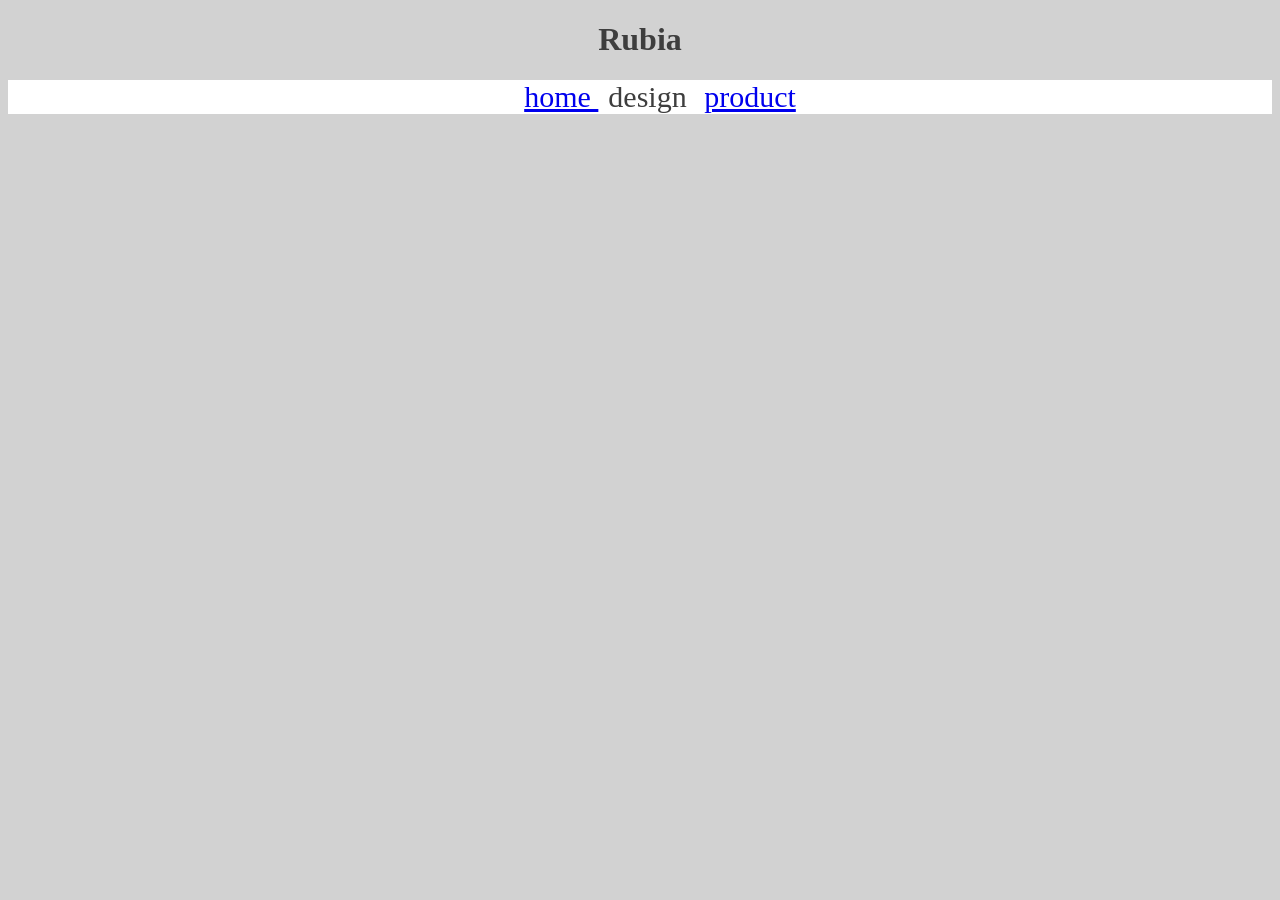
==== design.html @ 98de91da "Add files via upload" ====
<!doctype html>

<html>
    <head>
        <meta charset="utf-8">

        <title>Rubia</title>

        <!-- Load external CSS styles -->
        <link rel="stylesheet" href="styles.css">

    </head>

    <body>

        <h1>Rubia</h1>

        <ul> 
            <li>  <a href = "index.html"> home </a> </li>
            <li> design </li>
            <li>  <a href = "product.html"> product </a> </li>
        </ul>

                  <!-- Load external JavaScript -->
        <script src="scripts.js"></script>
        
    </body> 

</html>
---- styles.css ----
/* Place your CSS styles in this file */

h1 {
    text-align: center;
  font-family: times new roman;
  font-weight: bold;
  font-style: normal;
  color: rgb(62, 62, 62);
}
ul { 
  color: rgb(62, 62, 62);
  list-style-type: none;
  background-color: rgb(255, 255, 255);
  text-align: center;
}
li {
  display: inline;
  padding: 5px;
  font-size: 30px;
}
p {
  font-family: 'Times New Roman', Times, serif;
  font-size: medium;
  color: rgb(62, 62, 62);
  text-align: center;
}
body{
    background-color: rgb(210, 210, 210);;
}
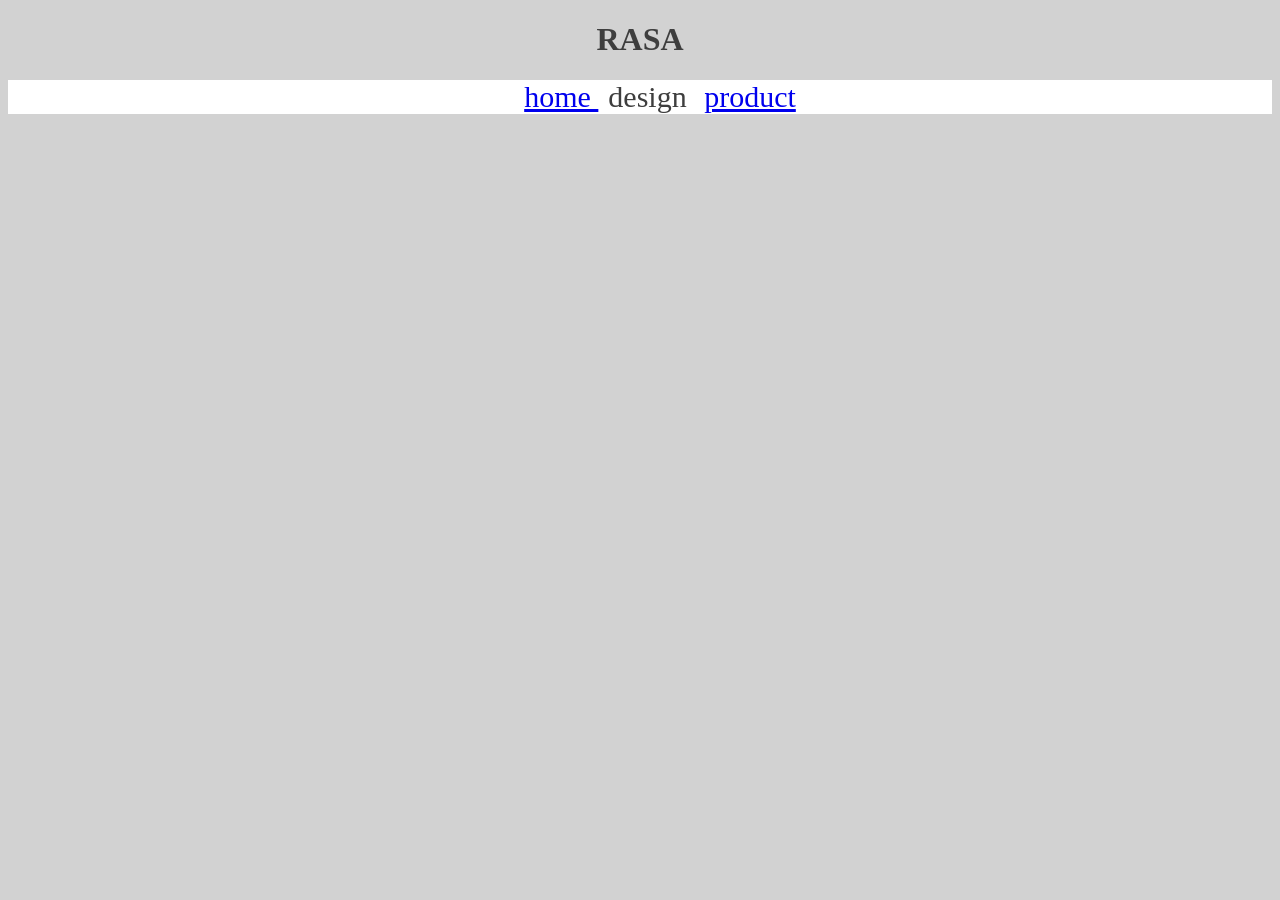
==== commit 0e6b7b2d: "Update design.html" ====
--- a/design.html
+++ b/design.html
@@ -4,7 +4,7 @@
     <head>
         <meta charset="utf-8">
 
-        <title>Rubia</title>
+        <title>RASA</title>
 
         <!-- Load external CSS styles -->
         <link rel="stylesheet" href="styles.css">
@@ -13,7 +13,7 @@
 
     <body>
 
-        <h1>Rubia</h1>
+        <h1>RASA</h1>
 
         <ul> 
             <li>  <a href = "index.html"> home </a> </li>
@@ -26,4 +26,4 @@
         
     </body> 
 
-</html>+</html>
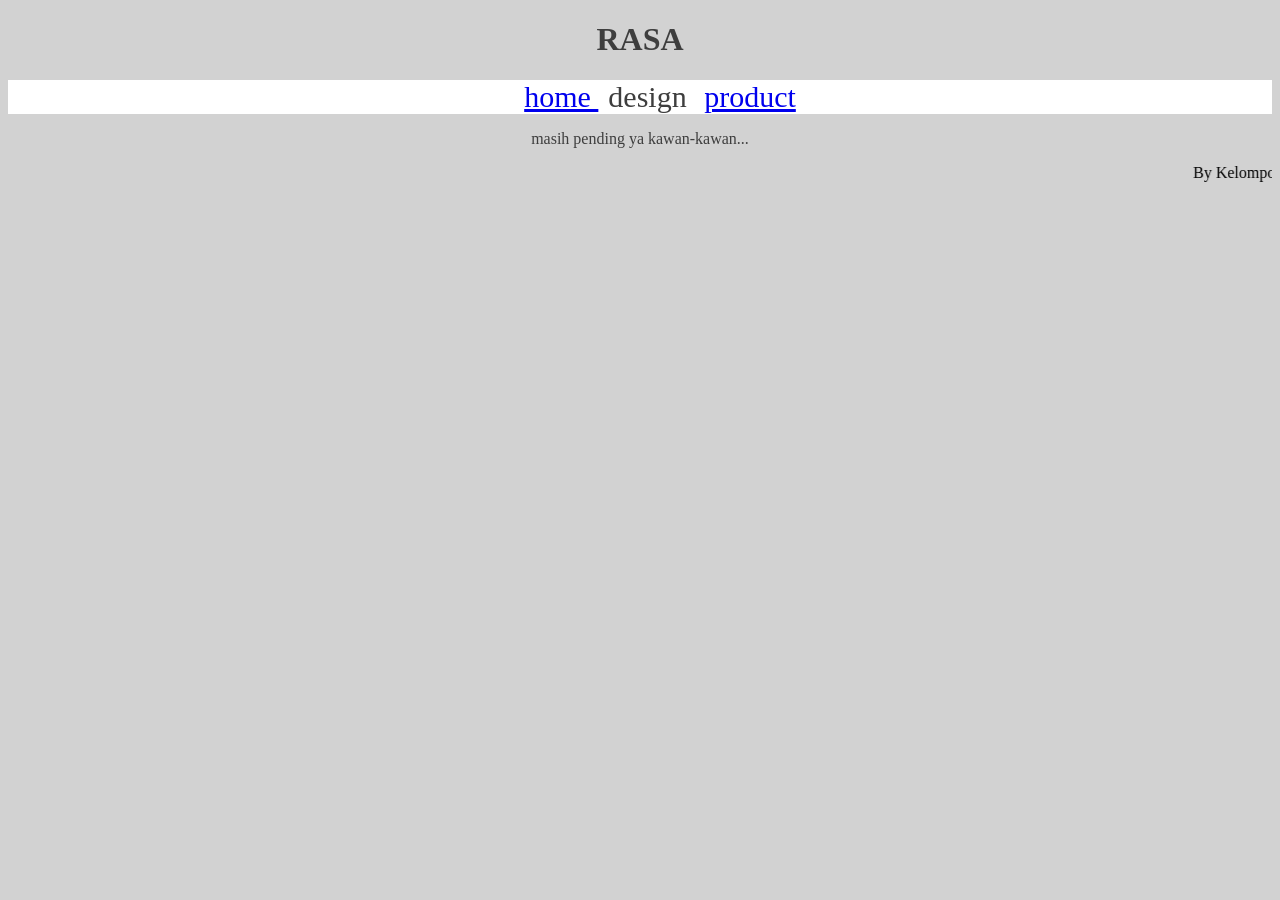
==== commit 0afb0dea: "Update design.html" ====
--- a/design.html
+++ b/design.html
@@ -21,6 +21,12 @@
             <li>  <a href = "product.html"> product </a> </li>
         </ul>
 
+         <p>
+            masih pending ya kawan-kawan...
+        </p>
+
+      <marquee> By Kelompok 5 </marquee>
+
                   <!-- Load external JavaScript -->
         <script src="scripts.js"></script>
         
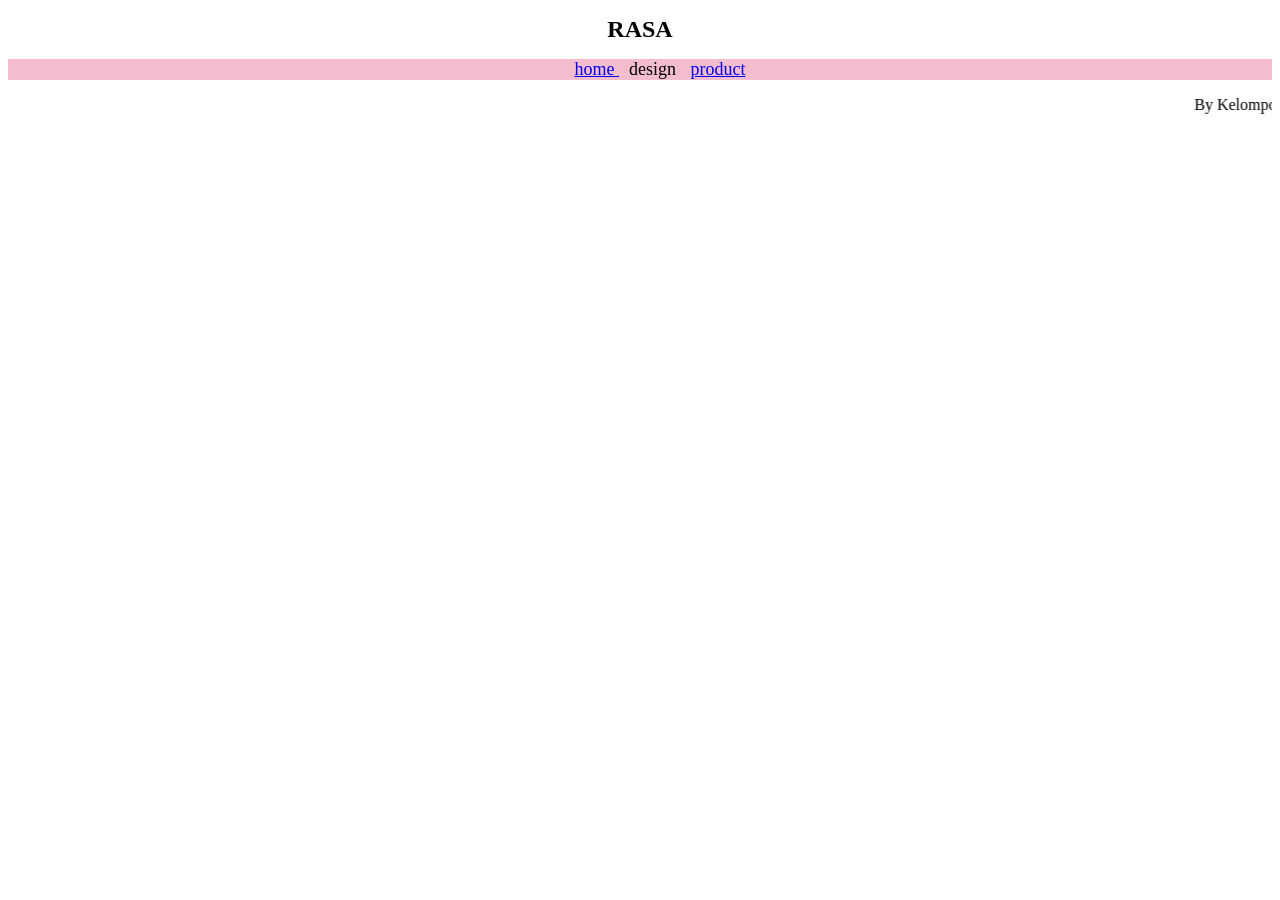
==== commit 837c63b7: "Update design.html" ====
--- a/design.html
+++ b/design.html
@@ -21,9 +21,7 @@
             <li>  <a href = "product.html"> product </a> </li>
         </ul>
 
-         <p>
-            masih pending ya kawan-kawan...
-        </p>
+    
 
       <marquee> By Kelompok 5 </marquee>
 
--- a/styles.css
+++ b/styles.css
@@ -5,25 +5,26 @@
   font-family: times new roman;
   font-weight: bold;
   font-style: normal;
-  color: rgb(62, 62, 62);
+    font-size: x-large;
+  color: rgb(0, 0, 0);
 }
 ul { 
-  color: rgb(62, 62, 62);
+  color: rgb(0, 0, 0);
   list-style-type: none;
-  background-color: rgb(255, 255, 255);
+  background-color: rgb(243, 189, 205);
   text-align: center;
 }
 li {
   display: inline;
   padding: 5px;
-  font-size: 30px;
+  font-size: large;
 }
 p {
   font-family: 'Times New Roman', Times, serif;
-  font-size: medium;
-  color: rgb(62, 62, 62);
+  font-size: large;
+  color: rgb(0, 0, 0);
   text-align: center;
 }
 body{
-    background-color: rgb(210, 210, 210);;
-}+    background-color: rgb(255, 255, 255);;
+}
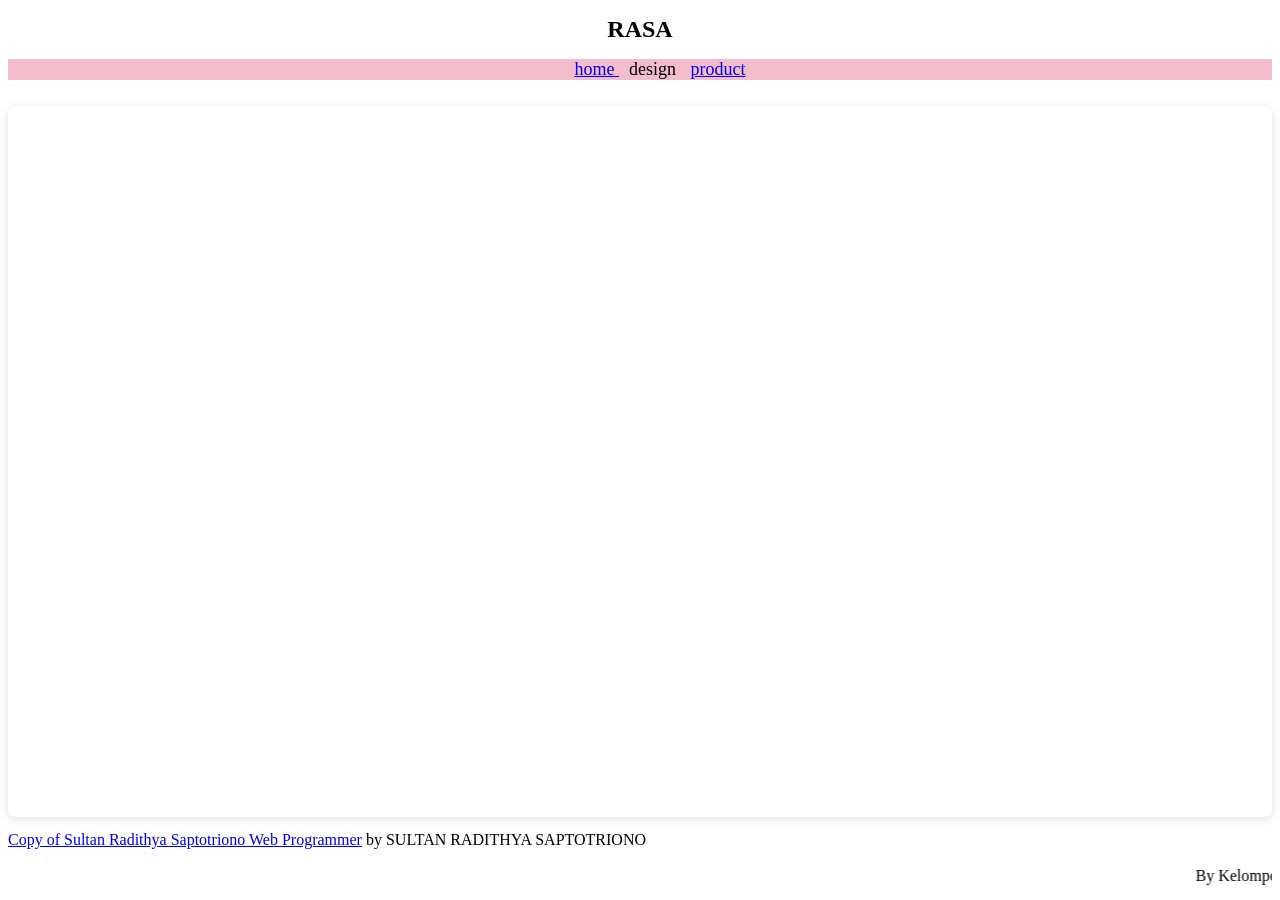
==== commit e2bca24e: "Update design.html" ====
--- a/design.html
+++ b/design.html
@@ -21,6 +21,17 @@
             <li>  <a href = "product.html"> product </a> </li>
         </ul>
 
+        <p>
+            <div style="position: relative; width: 100%; height: 0; padding-top: 56.2500%;
+ padding-bottom: 0; box-shadow: 0 2px 8px 0 rgba(63,69,81,0.16); margin-top: 1.6em; margin-bottom: 0.9em; overflow: hidden;
+ border-radius: 8px; will-change: transform;">
+  <iframe loading="lazy" style="position: absolute; width: 100%; height: 100%; top: 0; left: 0; border: none; padding: 0;margin: 0;"
+    src="https://www.canva.com/design/DAHLez4Erjk/QN1N1ygGAo5qABQOKg7ENg/view?embed" allowfullscreen="allowfullscreen" allow="fullscreen">
+  </iframe>
+</div>
+<a href="https:&#x2F;&#x2F;www.canva.com&#x2F;design&#x2F;DAHLez4Erjk&#x2F;QN1N1ygGAo5qABQOKg7ENg&#x2F;view?utm_content=DAHLez4Erjk&amp;utm_campaign=designshare&amp;utm_medium=embeds&amp;utm_source=link" target="_blank" rel="noopener">Copy of Sultan Radithya Saptotriono Web Programmer</a> by SULTAN RADITHYA SAPTOTRIONO
+        </p>
+
     
 
       <marquee> By Kelompok 5 </marquee>
--- a/styles.css
+++ b/styles.css
@@ -19,12 +19,12 @@
   padding: 5px;
   font-size: large;
 }
-p {
-  font-family: 'Times New Roman', Times, serif;
-  font-size: large;
-  color: rgb(0, 0, 0);
-  text-align: center;
-}
+p  {  
+    font-family: 'Times New Roman', Times, serif; 
+    font-size: large; 
+    color: rgb(0, 0, 0); 
+    font-size: 100 px; 
+    text-align: center; }
 body{
     background-color: rgb(255, 255, 255);;
 }
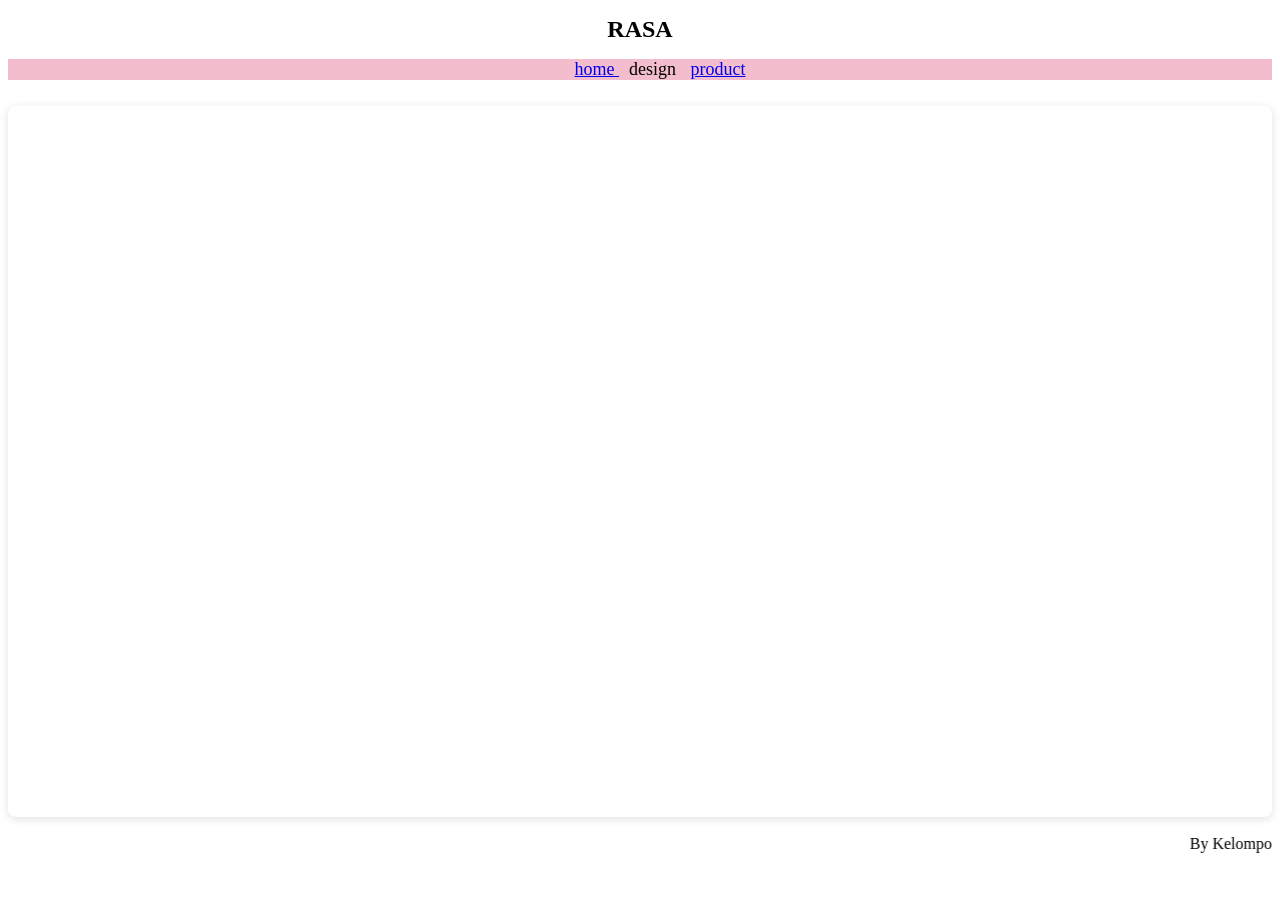
==== commit 620e4167: "Update design.html" ====
--- a/design.html
+++ b/design.html
@@ -29,7 +29,6 @@
     src="https://www.canva.com/design/DAHLez4Erjk/QN1N1ygGAo5qABQOKg7ENg/view?embed" allowfullscreen="allowfullscreen" allow="fullscreen">
   </iframe>
 </div>
-<a href="https:&#x2F;&#x2F;www.canva.com&#x2F;design&#x2F;DAHLez4Erjk&#x2F;QN1N1ygGAo5qABQOKg7ENg&#x2F;view?utm_content=DAHLez4Erjk&amp;utm_campaign=designshare&amp;utm_medium=embeds&amp;utm_source=link" target="_blank" rel="noopener">Copy of Sultan Radithya Saptotriono Web Programmer</a> by SULTAN RADITHYA SAPTOTRIONO
         </p>
 
     
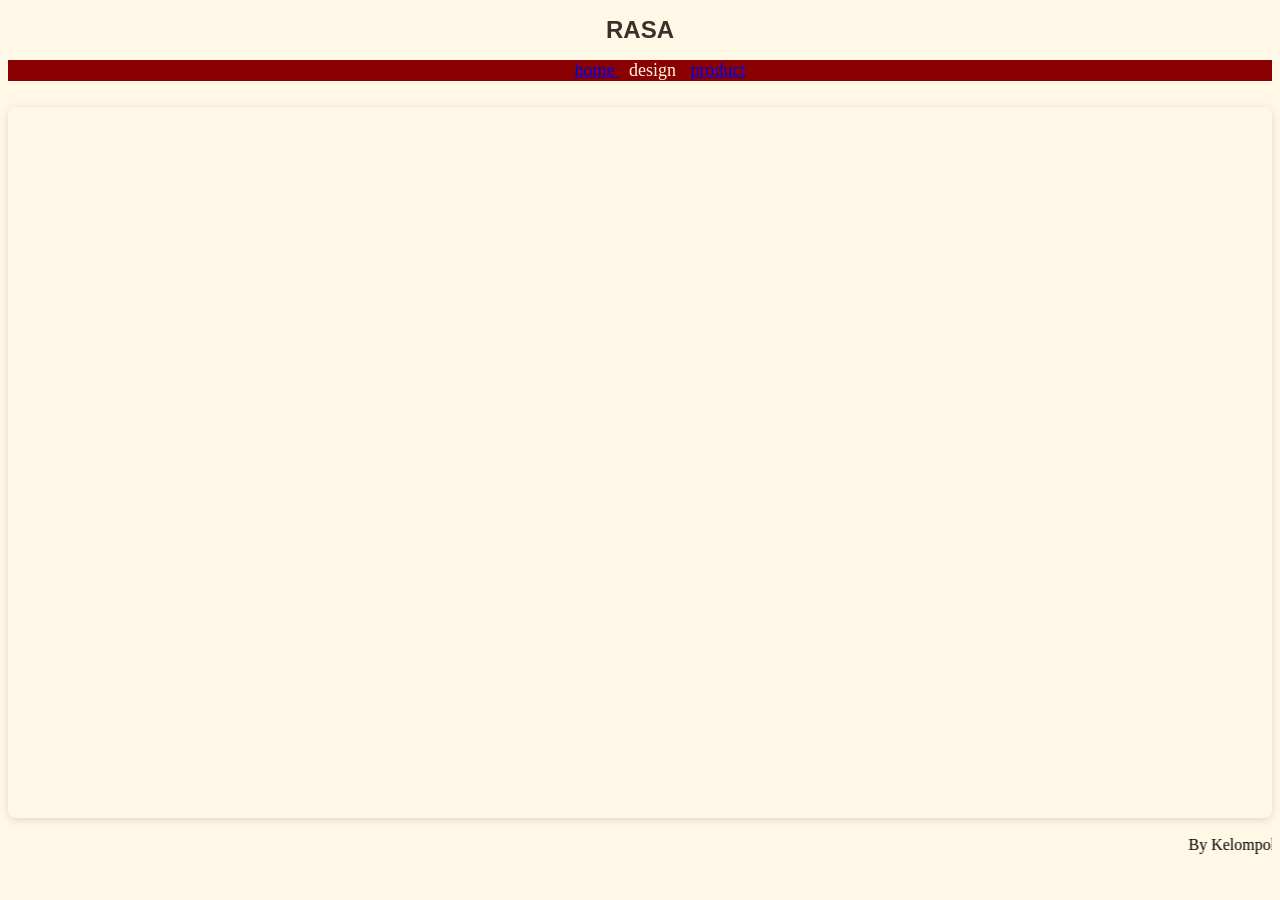
==== commit 2eb7ccdf: "Update product link to local server address" ====
--- a/design.html
+++ b/design.html
@@ -18,7 +18,7 @@
         <ul> 
             <li>  <a href = "index.html"> home </a> </li>
             <li> design </li>
-            <li>  <a href = "product.html"> product </a> </li>
+            <li> <a href = " http://127.0.0.1:5000" > product </a> </li>
         </ul>
 
         <p>
--- a/styles.css
+++ b/styles.css
@@ -2,29 +2,30 @@
 
 h1 {
     text-align: center;
-  font-family: times new roman;
+  font-family: Arial, Helvetica, sans-serif;
   font-weight: bold;
   font-style: normal;
     font-size: x-large;
-  color: rgb(0, 0, 0);
+  color: rgb(57, 48, 41);
 }
 ul { 
   color: rgb(0, 0, 0);
   list-style-type: none;
-  background-color: rgb(243, 189, 205);
+  background-color: rgb(139, 1, 1);
   text-align: center;
 }
 li {
   display: inline;
   padding: 5px;
   font-size: large;
+    color: rgb(255, 248, 230);
 }
 p  {  
-    font-family: 'Times New Roman', Times, serif; 
+    font-family: Arial, Helvetica, sans-seri; 
     font-size: large; 
-    color: rgb(0, 0, 0); 
+    color: rgb(57, 48, 41); 
     font-size: 100 px; 
     text-align: center; }
 body{
-    background-color: rgb(255, 255, 255);;
+    background-color: rgb(255, 248, 230);;
 }
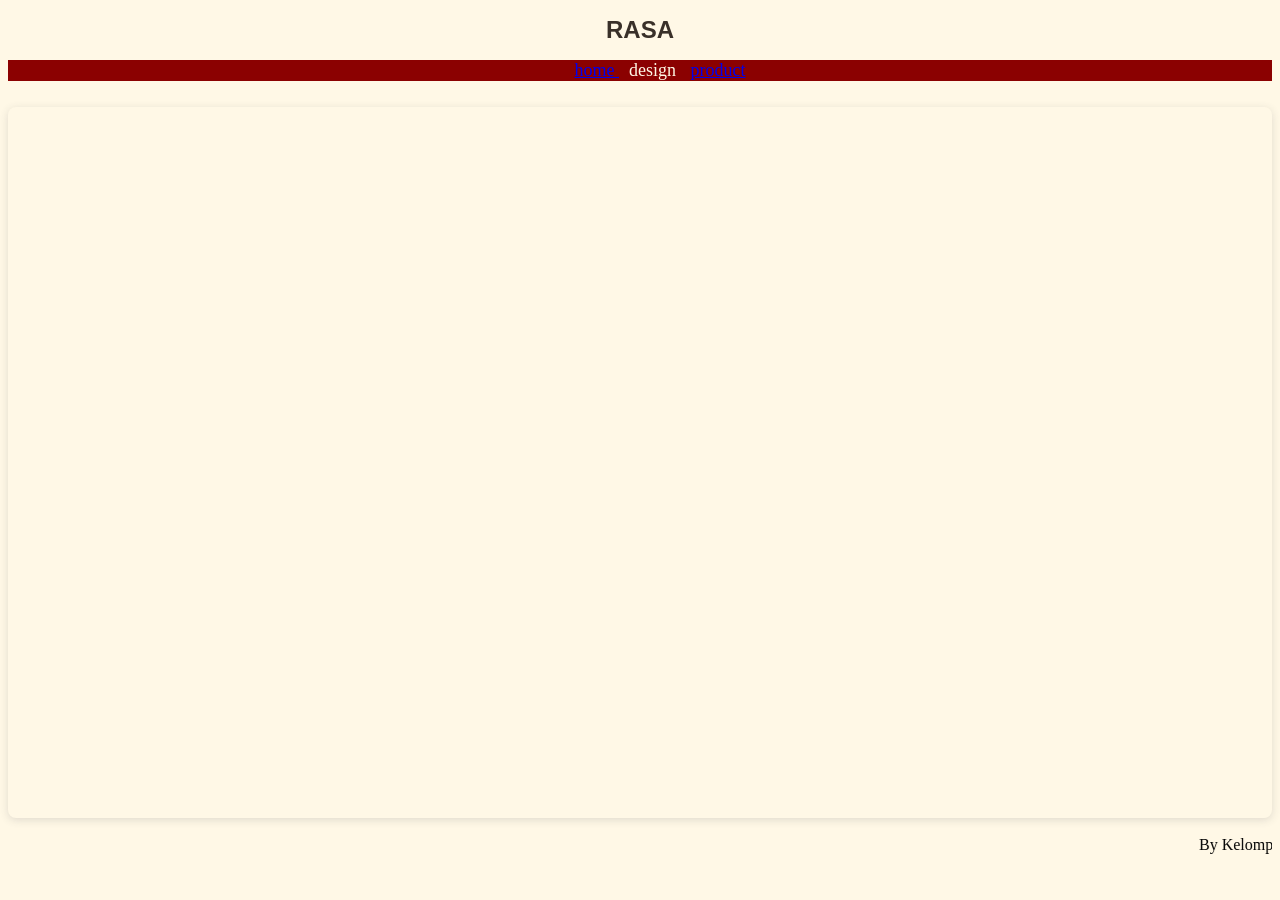
==== commit b2d38877: "Update design.html" ====
--- a/design.html
+++ b/design.html
@@ -18,7 +18,7 @@
         <ul> 
             <li>  <a href = "index.html"> home </a> </li>
             <li> design </li>
-            <li> <a href = " http://127.0.0.1:5000" > product </a> </li>
+            <li> <a href = "https://kelompokrasa.pythonanywhere.com/" > product </a> </li>
         </ul>
 
         <p>
